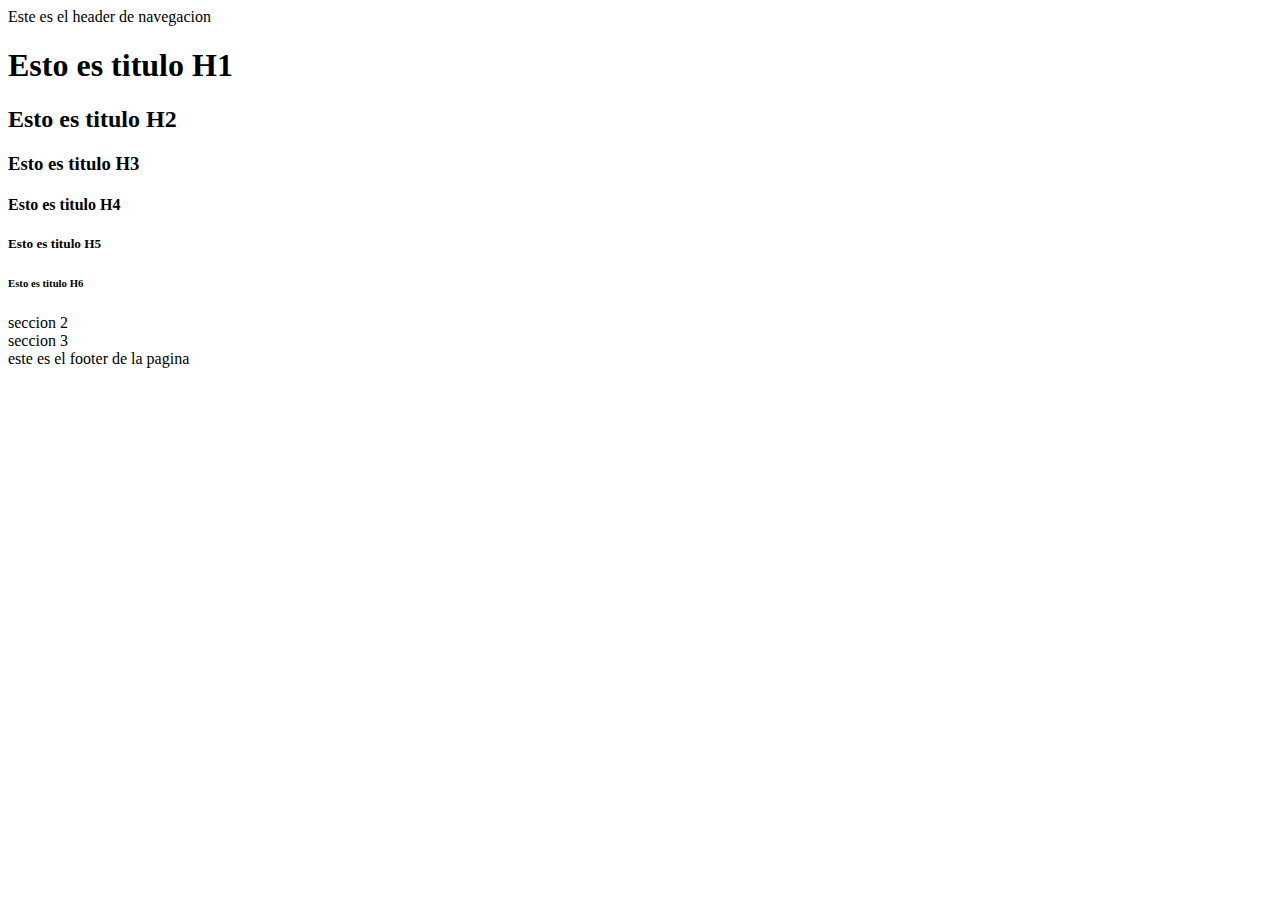
==== Index.html @ 1aefb7ea "agregar explicacion sobre tags h1 a h6" ====
<!DOCTYPE html>
<html>
    <head>
        <meta charset = "UTF-8">
        <title>Este es el titulo</title>
    </head>
    <body>
        <header>Este es el header de navegacion</header>
        <main>
            <section> 
                <h1>Esto es titulo H1</h1>
                <h2>Esto es titulo H2</h2>
                <h3>Esto es titulo H3</h3>
                <h4>Esto es titulo H4</h4>
                <h5>Esto es titulo H5</h5>
                <h6>Esto es titulo H6</h6>                
            </section>
            <section> seccion 2</section>
            <section> seccion 3</section>
        </main>
        <footer>este es el footer de la pagina</footer>
    </body>
</html>
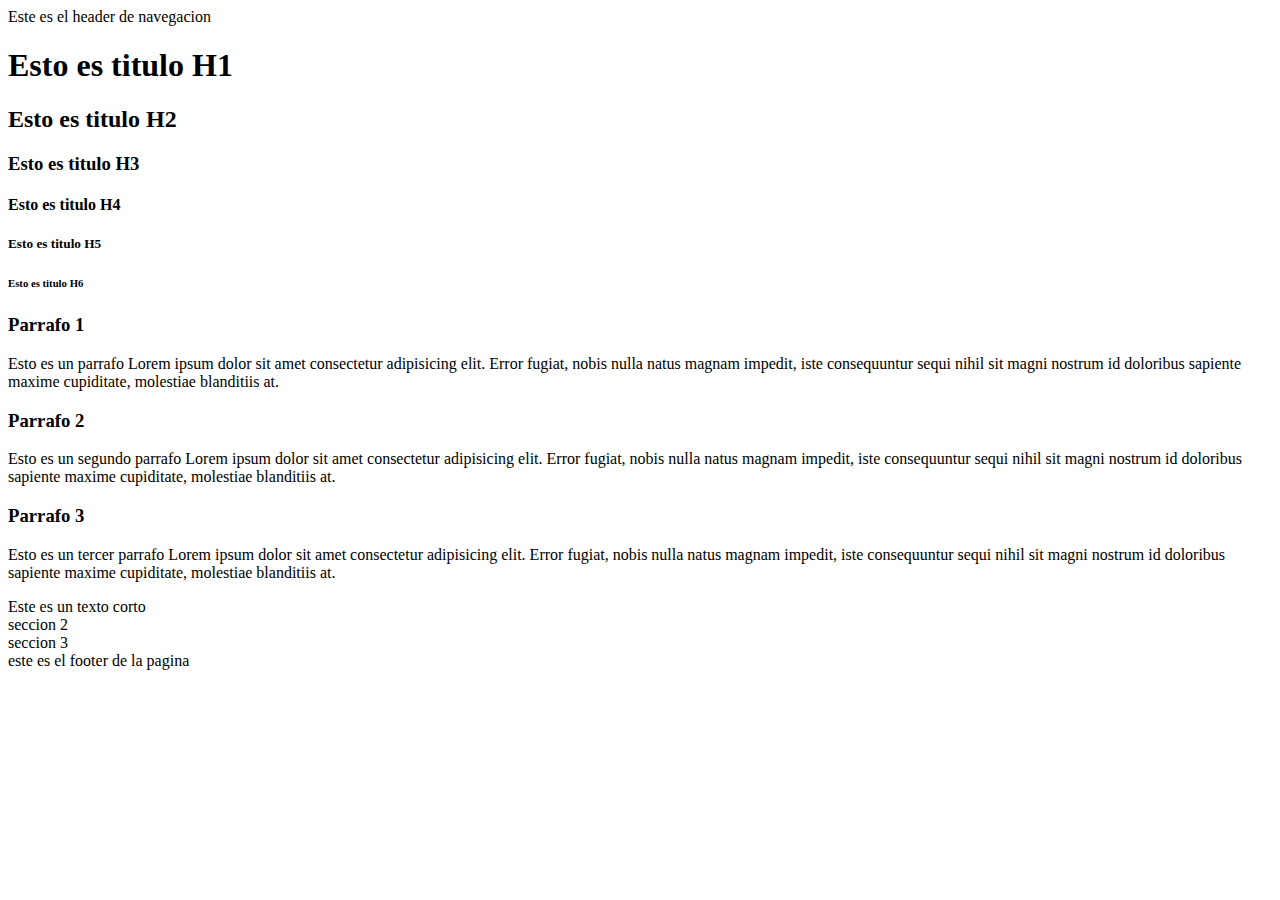
==== commit fd328418: "agregar explicacion sobre etiquetas de texto: article, span y p" ====
--- a/Index.html
+++ b/Index.html
@@ -13,7 +13,25 @@
                 <h3>Esto es titulo H3</h3>
                 <h4>Esto es titulo H4</h4>
                 <h5>Esto es titulo H5</h5>
-                <h6>Esto es titulo H6</h6>                
+                <h6>Esto es titulo H6</h6>  
+                <article>
+                    <h3>Parrafo 1</h3>
+                    <p>Esto es un parrafo Lorem ipsum dolor sit amet consectetur adipisicing elit. Error fugiat, 
+                       nobis nulla natus magnam impedit, iste consequuntur sequi nihil sit magni nostrum id 
+                       doloribus sapiente maxime cupiditate, molestiae blanditiis at.
+                    </p>
+                    <h3>Parrafo 2</h3>
+                    <p>Esto es un segundo parrafo Lorem ipsum dolor sit amet consectetur adipisicing elit. Error fugiat, 
+                        nobis nulla natus magnam impedit, iste consequuntur sequi nihil sit magni nostrum id 
+                        doloribus sapiente maxime cupiditate, molestiae blanditiis at.
+                     </p>
+                     <h3>Parrafo 3</h3>
+                     <p>Esto es un tercer parrafo Lorem ipsum dolor sit amet consectetur adipisicing elit. Error fugiat, 
+                        nobis nulla natus magnam impedit, iste consequuntur sequi nihil sit magni nostrum id 
+                        doloribus sapiente maxime cupiditate, molestiae blanditiis at.
+                     </p>
+                     <span>Este es un texto corto</span>
+                </article>              
             </section>
             <section> seccion 2</section>
             <section> seccion 3</section>
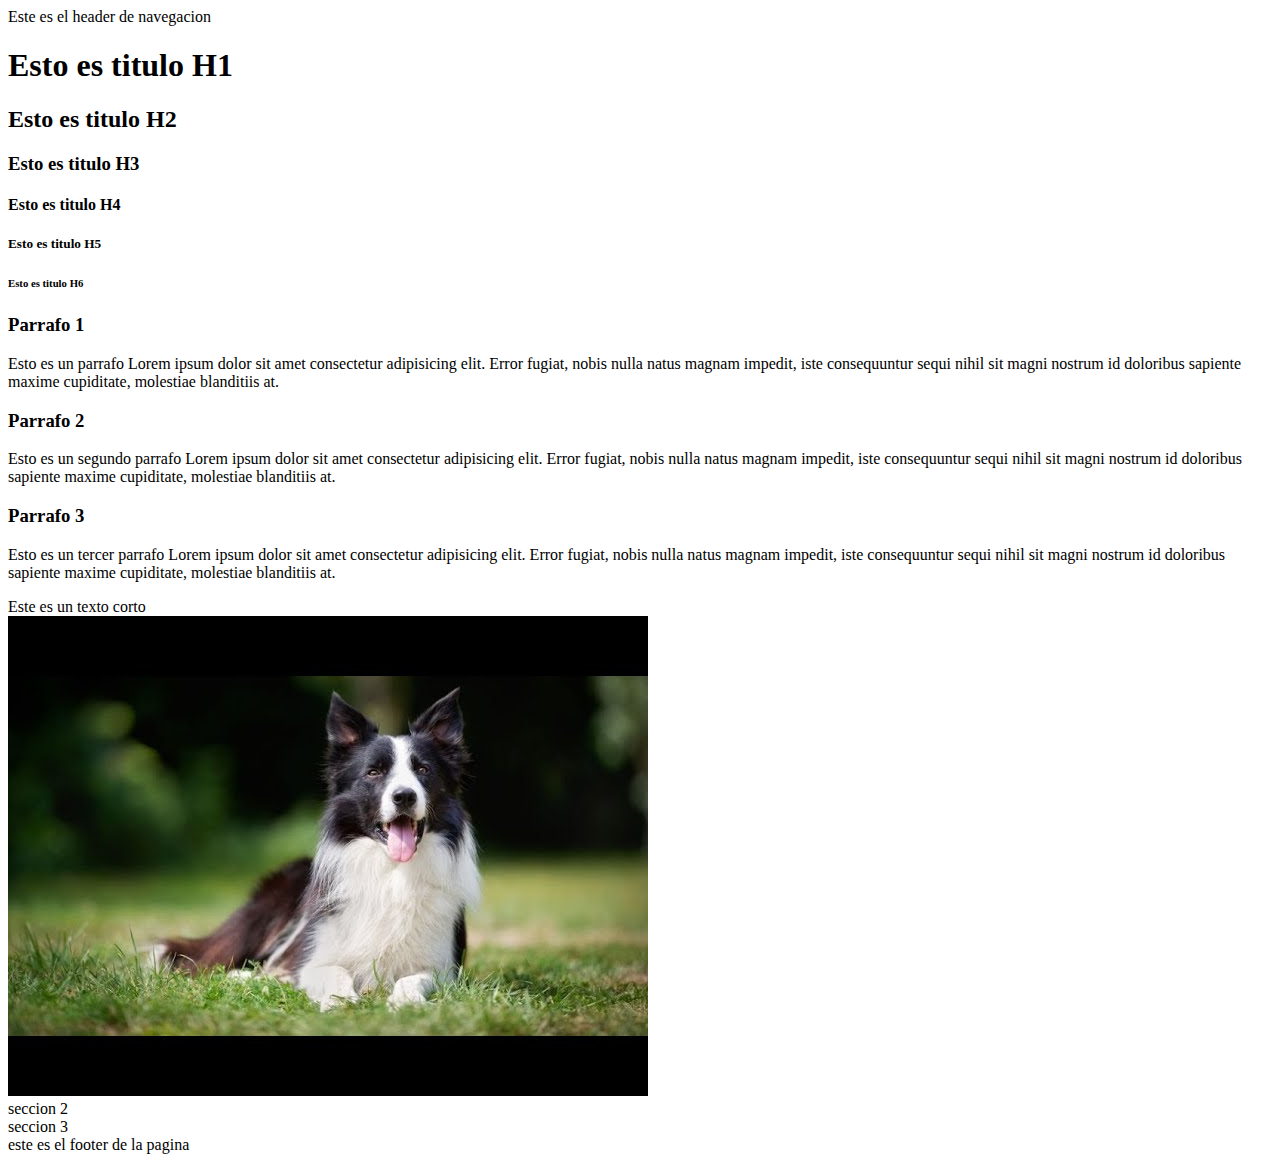
==== commit 38b6a420: "Agregar explicaciones de la etiqueta img" ====
--- a/Index.html
+++ b/Index.html
@@ -31,7 +31,8 @@
                         doloribus sapiente maxime cupiditate, molestiae blanditiis at.
                      </p>
                      <span>Este es un texto corto</span>
-                </article>              
+                </article>   
+                <img src="./media/sddefault.jpg" alt="Foto de un Border Collie">           
             </section>
             <section> seccion 2</section>
             <section> seccion 3</section>
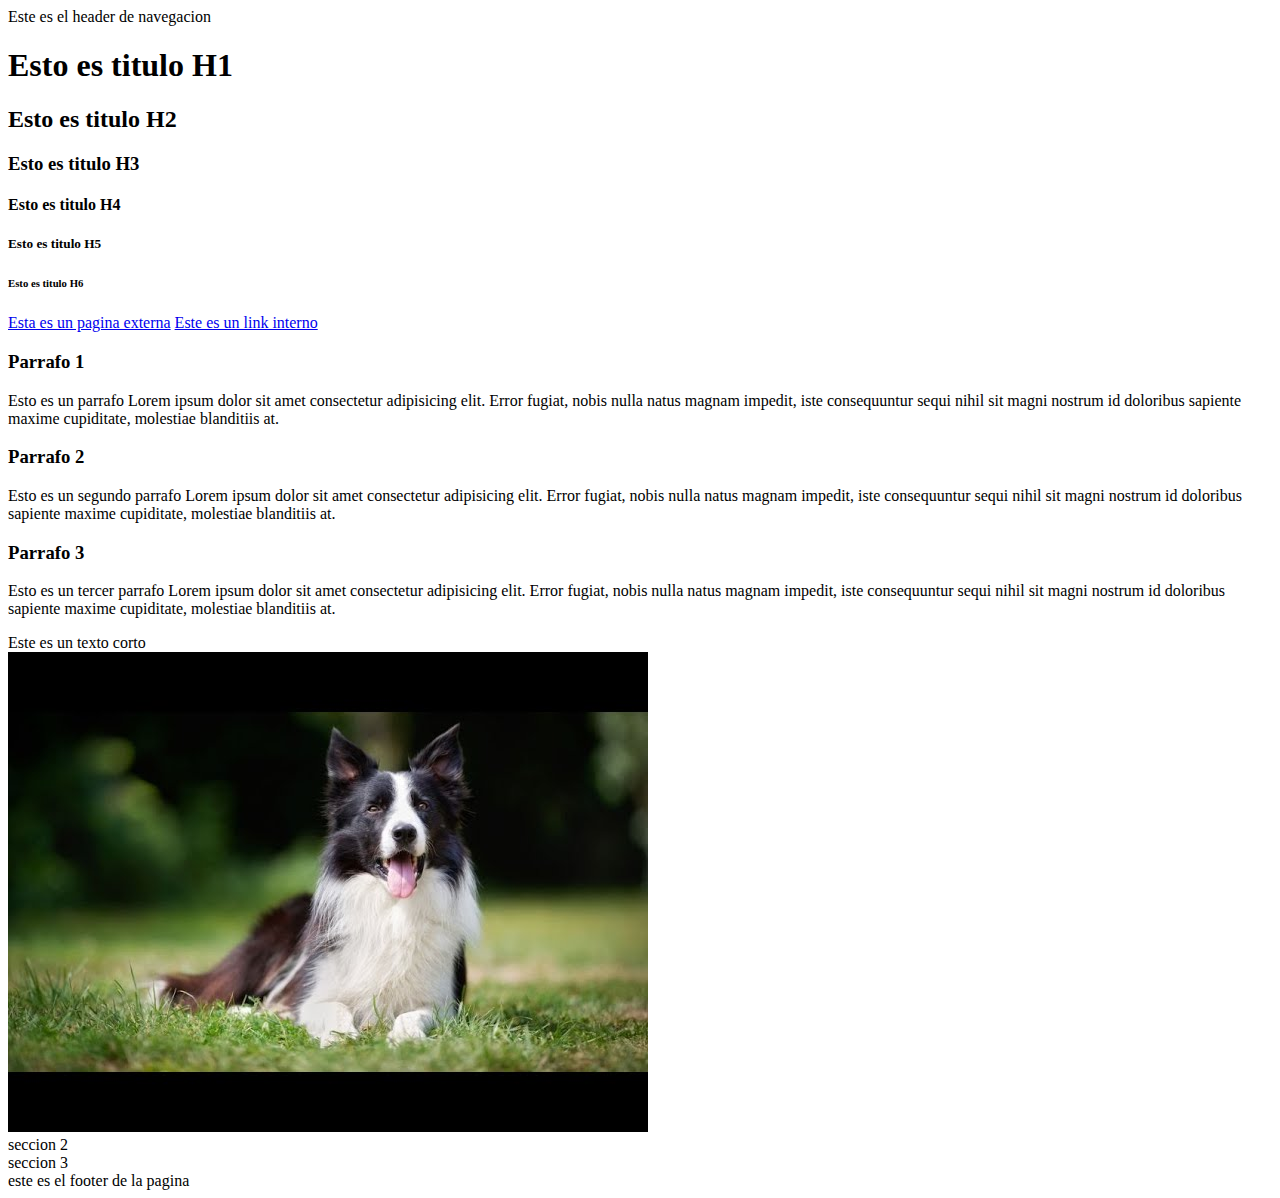
==== commit df1d531e: "agregar explicacion sobre etiquetas anchor" ====
--- a/Index.html
+++ b/Index.html
@@ -14,6 +14,8 @@
                 <h4>Esto es titulo H4</h4>
                 <h5>Esto es titulo H5</h5>
                 <h6>Esto es titulo H6</h6>  
+                <a href="https://www.google.com"> Esta es un pagina externa</a>
+                <a href="./paginaTest.html">Este es un link interno</a>
                 <article>
                     <h3>Parrafo 1</h3>
                     <p>Esto es un parrafo Lorem ipsum dolor sit amet consectetur adipisicing elit. Error fugiat, 
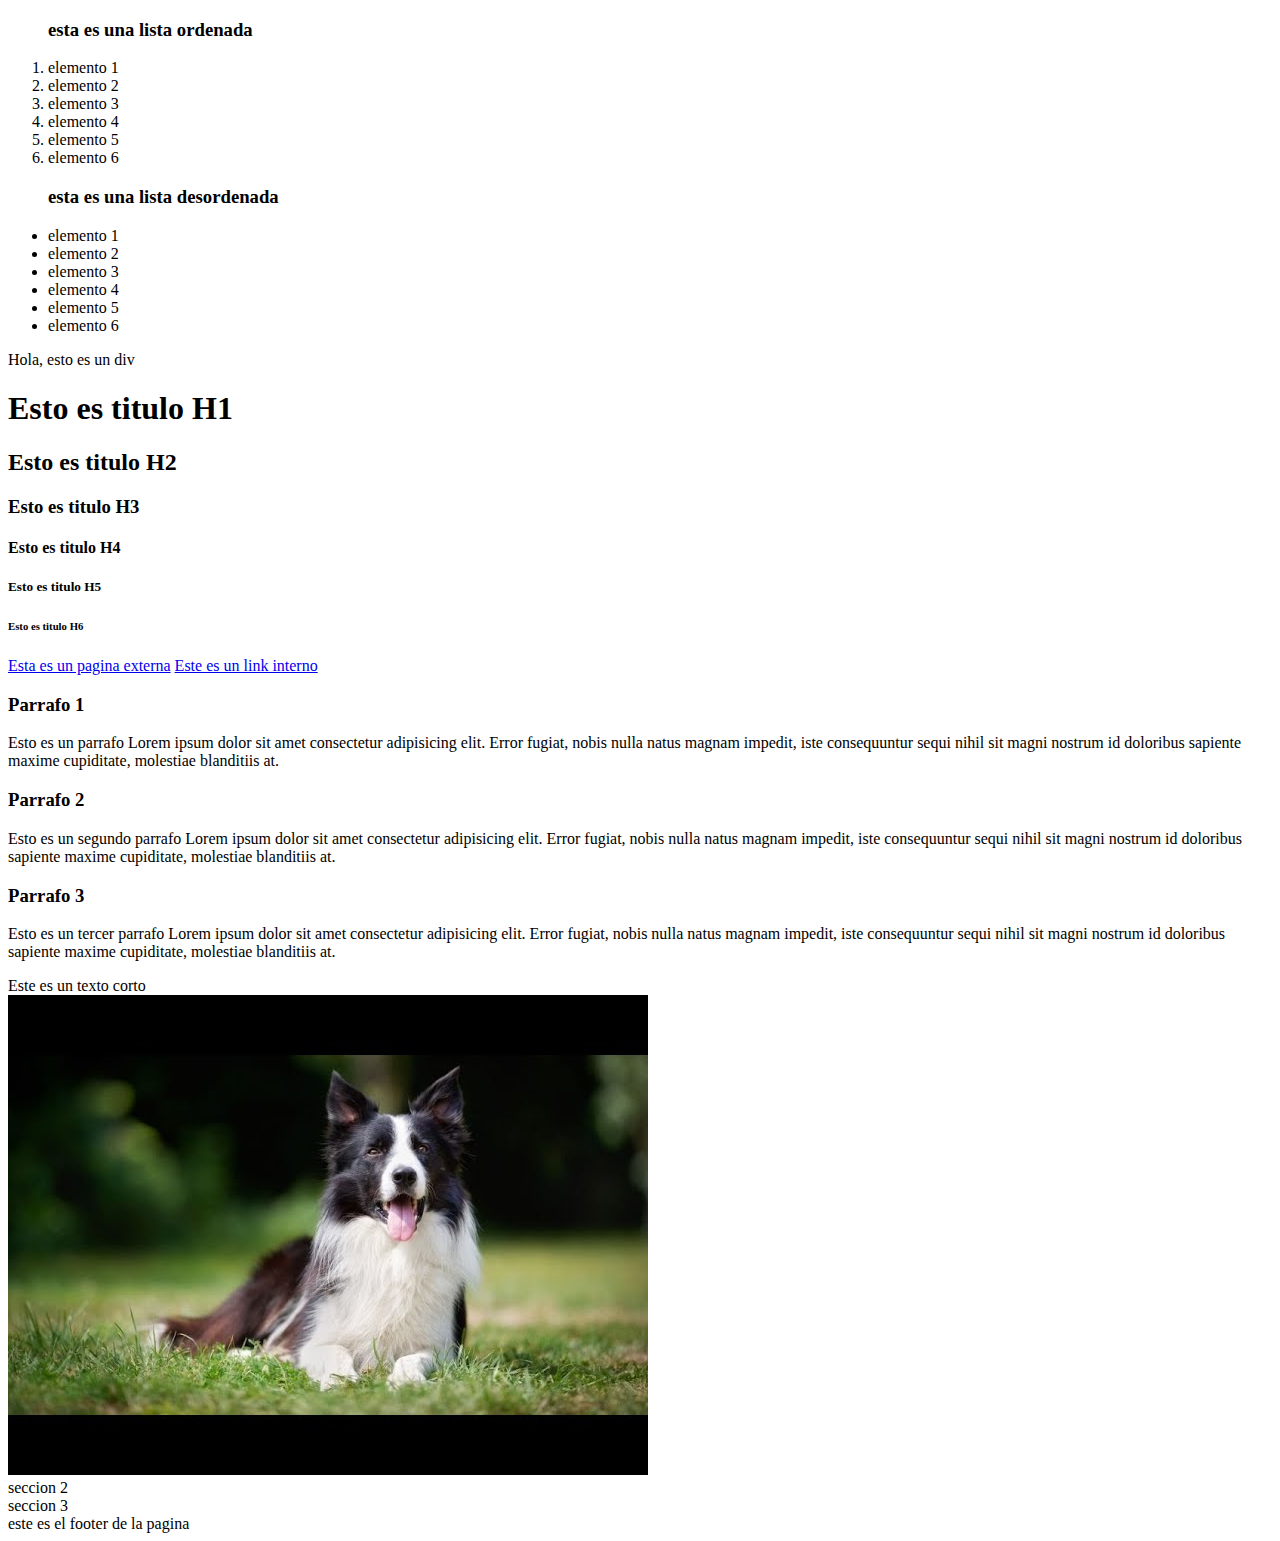
==== commit e9770094: "agregar explicacion de listas ordenadas y desordenadas" ====
--- a/Index.html
+++ b/Index.html
@@ -5,7 +5,29 @@
         <title>Este es el titulo</title>
     </head>
     <body>
-        <header>Este es el header de navegacion</header>
+        <header>
+            <ol>
+                <h3>esta es una lista ordenada</h3>
+                <li>elemento 1</li>
+                <li>elemento 2</li>
+                <li>elemento 3</li>
+                <li>elemento 4</li>
+                <li>elemento 5</li>
+                <li>elemento 6</li>
+
+            </ol>
+            <ul>
+                <h3>esta es una lista desordenada</h3>
+                <li>elemento 1</li>
+                <li>elemento 2</li>
+                <li>elemento 3</li>
+                <li>elemento 4</li>
+                <li>elemento 5</li>
+                <li>elemento 6</li>
+
+            </ul>
+            <div>Hola, esto es un div</div>
+        </header>
         <main>
             <section> 
                 <h1>Esto es titulo H1</h1>
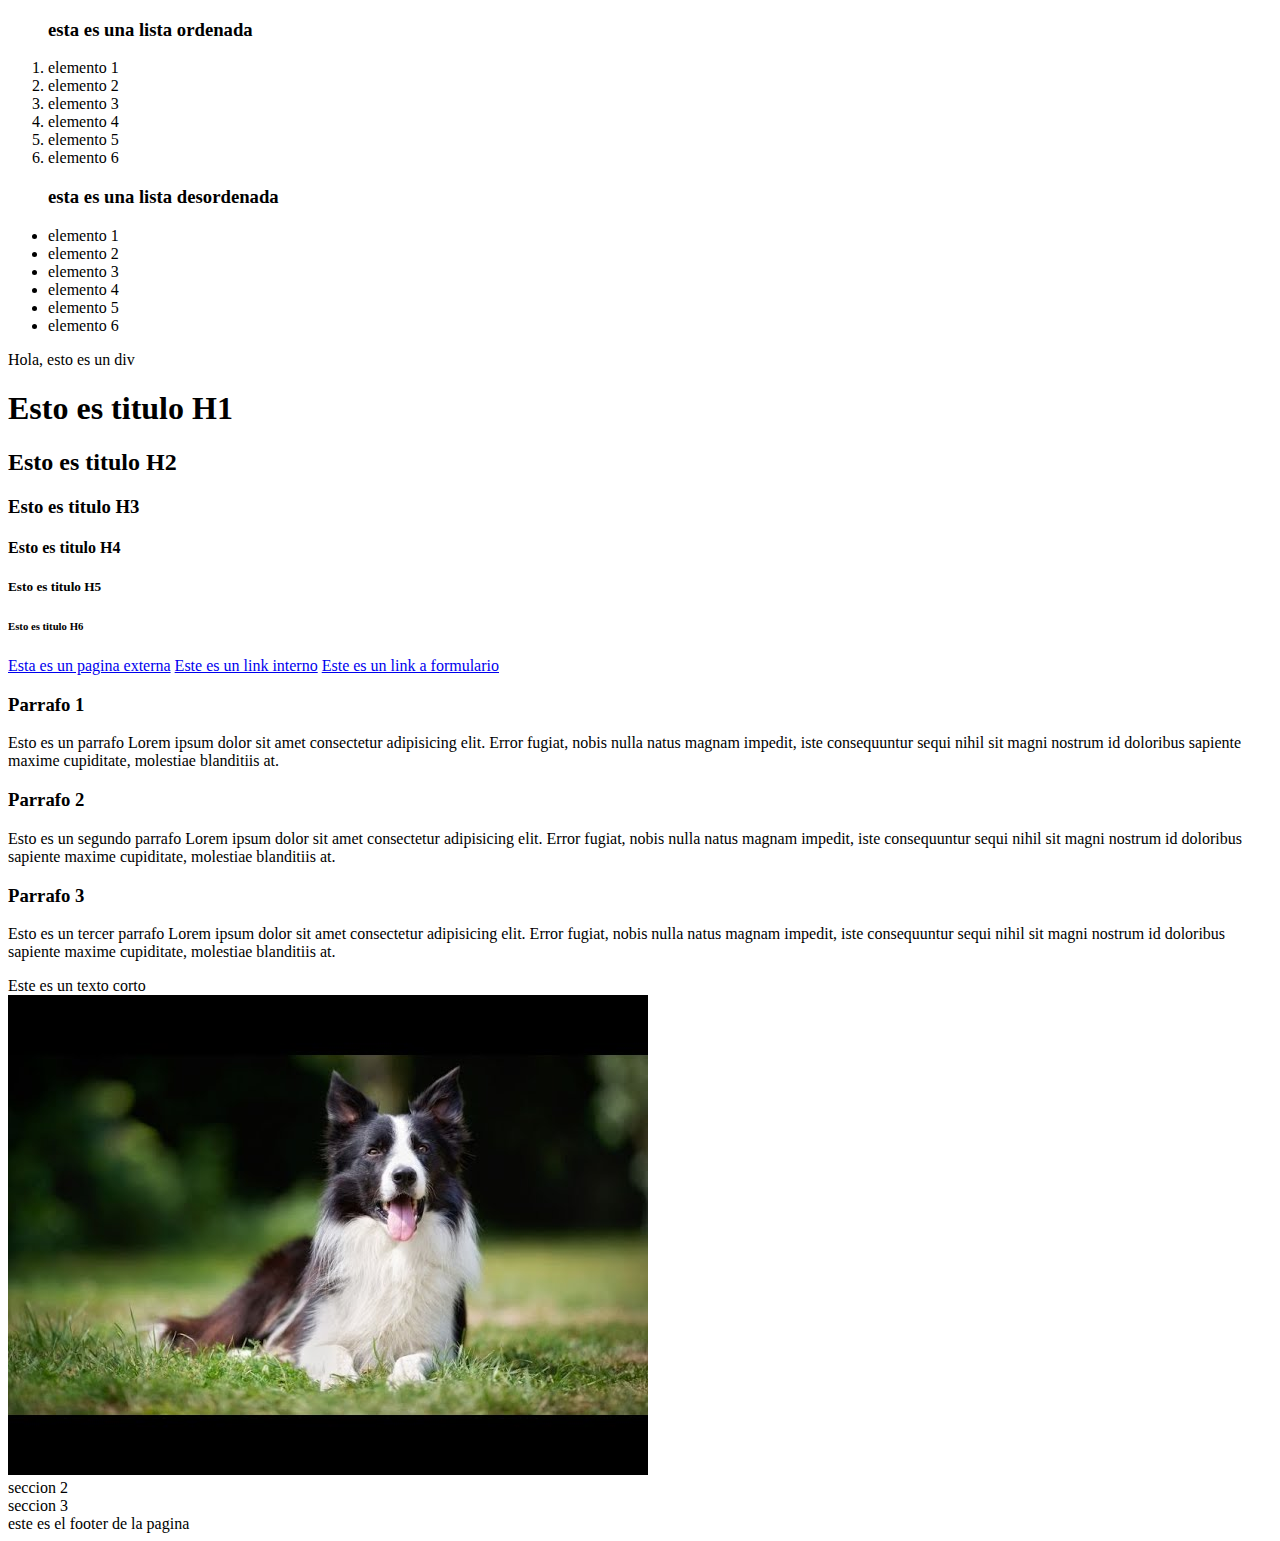
==== commit 565a2bd6: "agregar explicacion de formularios" ====
--- a/Index.html
+++ b/Index.html
@@ -38,6 +38,7 @@
                 <h6>Esto es titulo H6</h6>  
                 <a href="https://www.google.com"> Esta es un pagina externa</a>
                 <a href="./paginaTest.html">Este es un link interno</a>
+                <a href="./formulario.html">Este es un link a formulario</a>
                 <article>
                     <h3>Parrafo 1</h3>
                     <p>Esto es un parrafo Lorem ipsum dolor sit amet consectetur adipisicing elit. Error fugiat, 
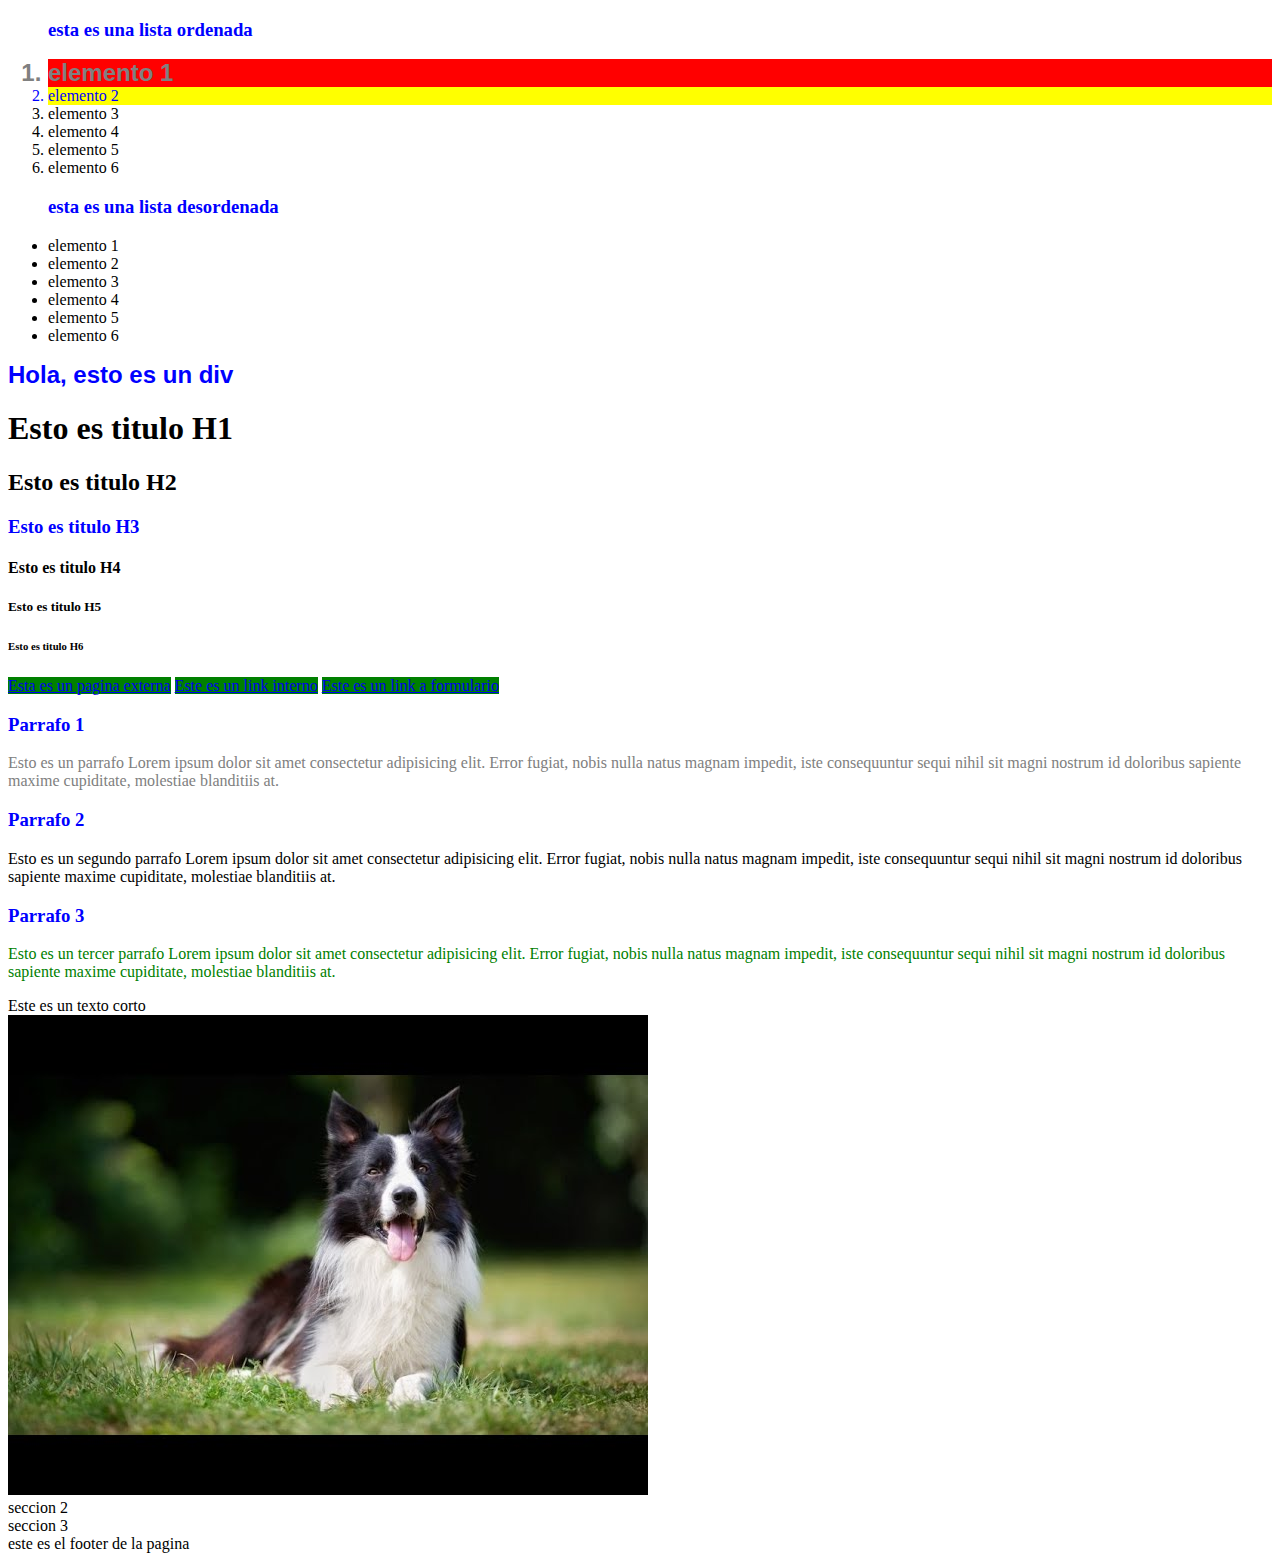
==== commit 7688dce6: "Agregar estilos con clases, id y selector general" ====
--- a/Index.html
+++ b/Index.html
@@ -2,14 +2,17 @@
 <html>
     <head>
         <meta charset = "UTF-8">
+        <meta http-equiv="X-UA-Compatible" content="IE=edge">
+        <meta name="viewport" content="width=device-width, initial-scale=1.0">
+        <link href="./styles/estilos.css" rel="stylesheet">
         <title>Este es el titulo</title>
     </head>
     <body>
         <header>
             <ol>
                 <h3>esta es una lista ordenada</h3>
-                <li>elemento 1</li>
-                <li>elemento 2</li>
+                <li class="textoGris fondoRojo textoGrandeNegrita">elemento 1</li>
+                <li class="textoAzul fondoAmarillo">elemento 2</li>
                 <li>elemento 3</li>
                 <li>elemento 4</li>
                 <li>elemento 5</li>
@@ -26,7 +29,7 @@
                 <li>elemento 6</li>
 
             </ul>
-            <div>Hola, esto es un div</div>
+            <div class="textoGrandeNegrita textoAzul">Hola, esto es un div</div>
         </header>
         <main>
             <section> 
@@ -41,17 +44,17 @@
                 <a href="./formulario.html">Este es un link a formulario</a>
                 <article>
                     <h3>Parrafo 1</h3>
-                    <p>Esto es un parrafo Lorem ipsum dolor sit amet consectetur adipisicing elit. Error fugiat, 
+                    <p class="parrafoGris">Esto es un parrafo Lorem ipsum dolor sit amet consectetur adipisicing elit. Error fugiat, 
                        nobis nulla natus magnam impedit, iste consequuntur sequi nihil sit magni nostrum id 
                        doloribus sapiente maxime cupiditate, molestiae blanditiis at.
                     </p>
                     <h3>Parrafo 2</h3>
-                    <p>Esto es un segundo parrafo Lorem ipsum dolor sit amet consectetur adipisicing elit. Error fugiat, 
+                    <p class="parrafoNegro">Esto es un segundo parrafo Lorem ipsum dolor sit amet consectetur adipisicing elit. Error fugiat, 
                         nobis nulla natus magnam impedit, iste consequuntur sequi nihil sit magni nostrum id 
                         doloribus sapiente maxime cupiditate, molestiae blanditiis at.
                      </p>
                      <h3>Parrafo 3</h3>
-                     <p>Esto es un tercer parrafo Lorem ipsum dolor sit amet consectetur adipisicing elit. Error fugiat, 
+                     <p id="parrafo3">Esto es un tercer parrafo Lorem ipsum dolor sit amet consectetur adipisicing elit. Error fugiat, 
                         nobis nulla natus magnam impedit, iste consequuntur sequi nihil sit magni nostrum id 
                         doloribus sapiente maxime cupiditate, molestiae blanditiis at.
                      </p>
--- a/styles/estilos.css
+++ b/styles/estilos.css
@@ -0,0 +1,46 @@
+p{
+    color: red;
+}
+h3{
+    color: blue;
+}
+
+a{
+    background: green;
+}
+
+#parrafo3{
+     color: green;
+ }
+
+.parrafoGris{
+     color: gray;
+ }
+
+.parrafoNegro{
+     color: black;
+ }
+
+.textoGris{
+    color: gray;
+}
+
+.textoAzul{
+    color: blue;
+}
+
+.fondoRojo{
+    background-color: red;
+}
+
+.fondoAmarillo{
+    background-color:yellow;
+}
+
+.textoGrandeNegrita{
+    font-size: x-large;
+    font-weight: bold;
+    font-style: ablique;
+    font-stretch:narrower;
+    font-family: Arial;
+}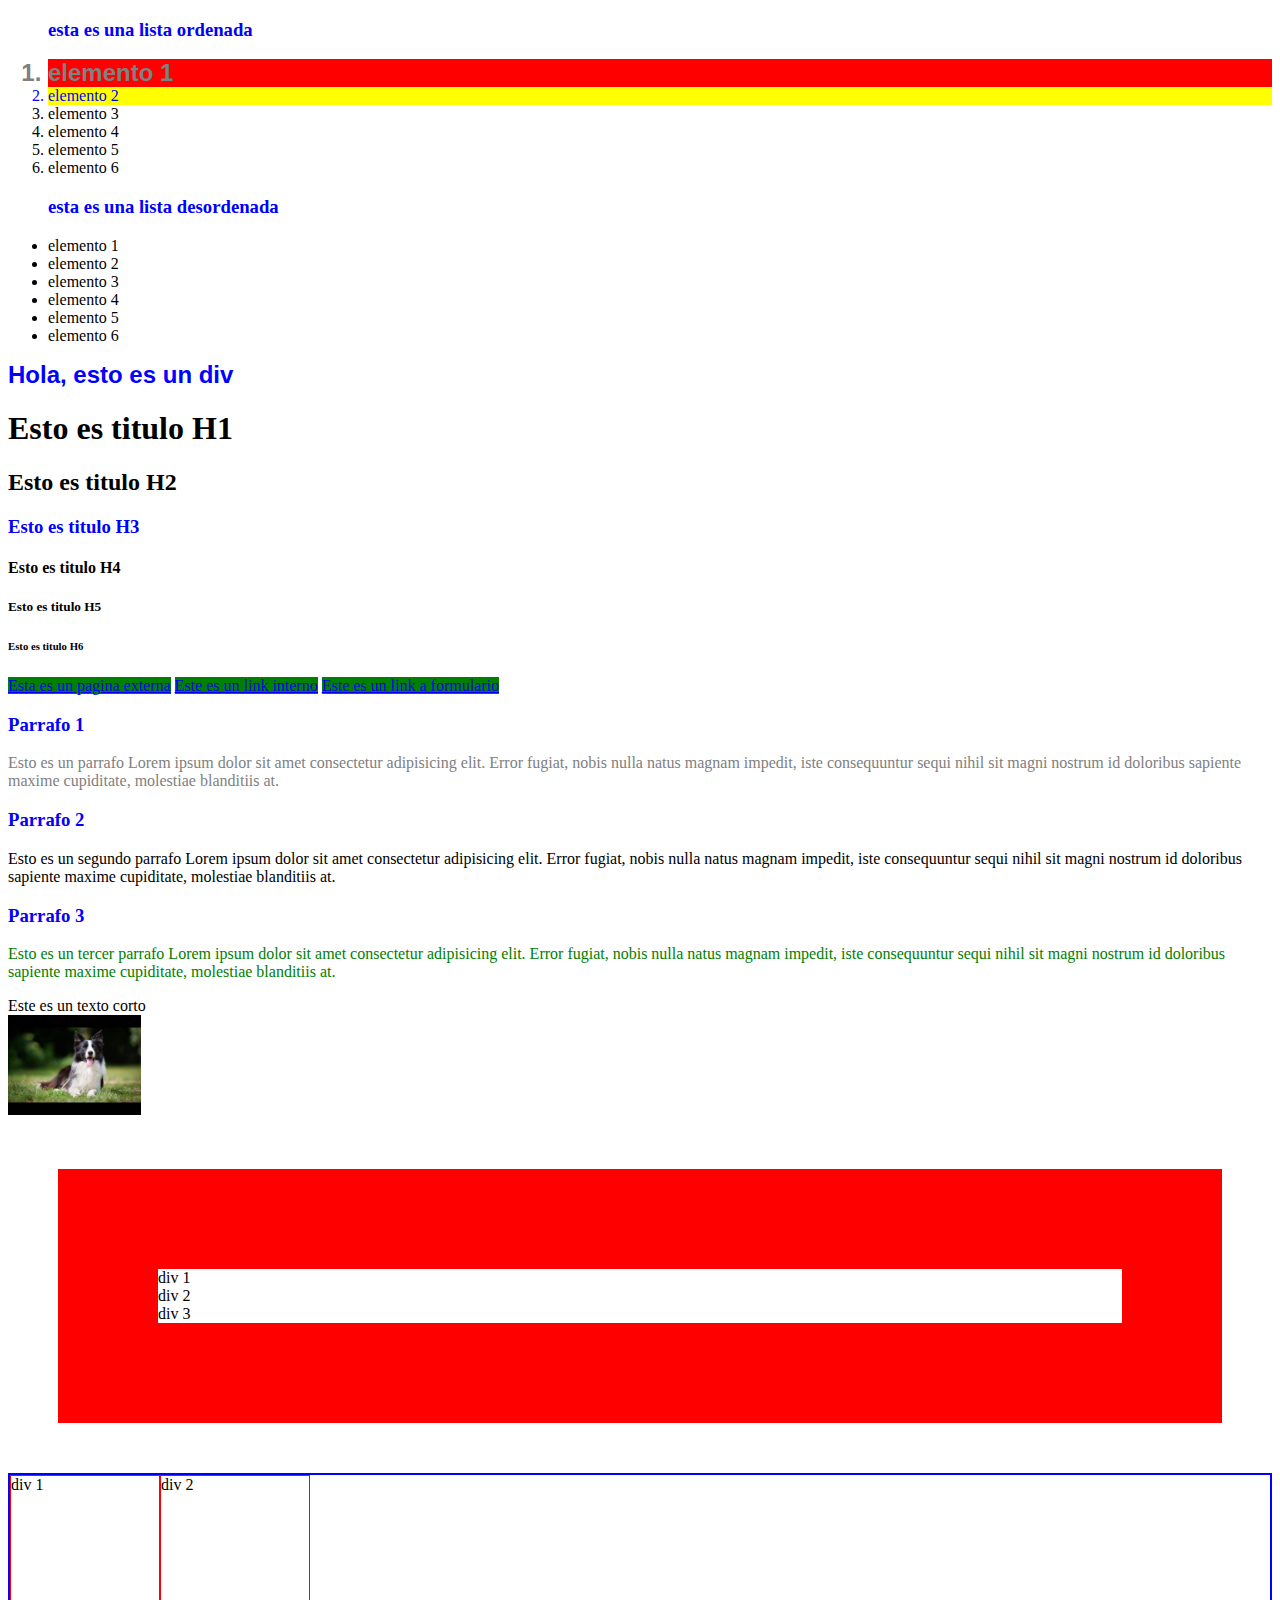
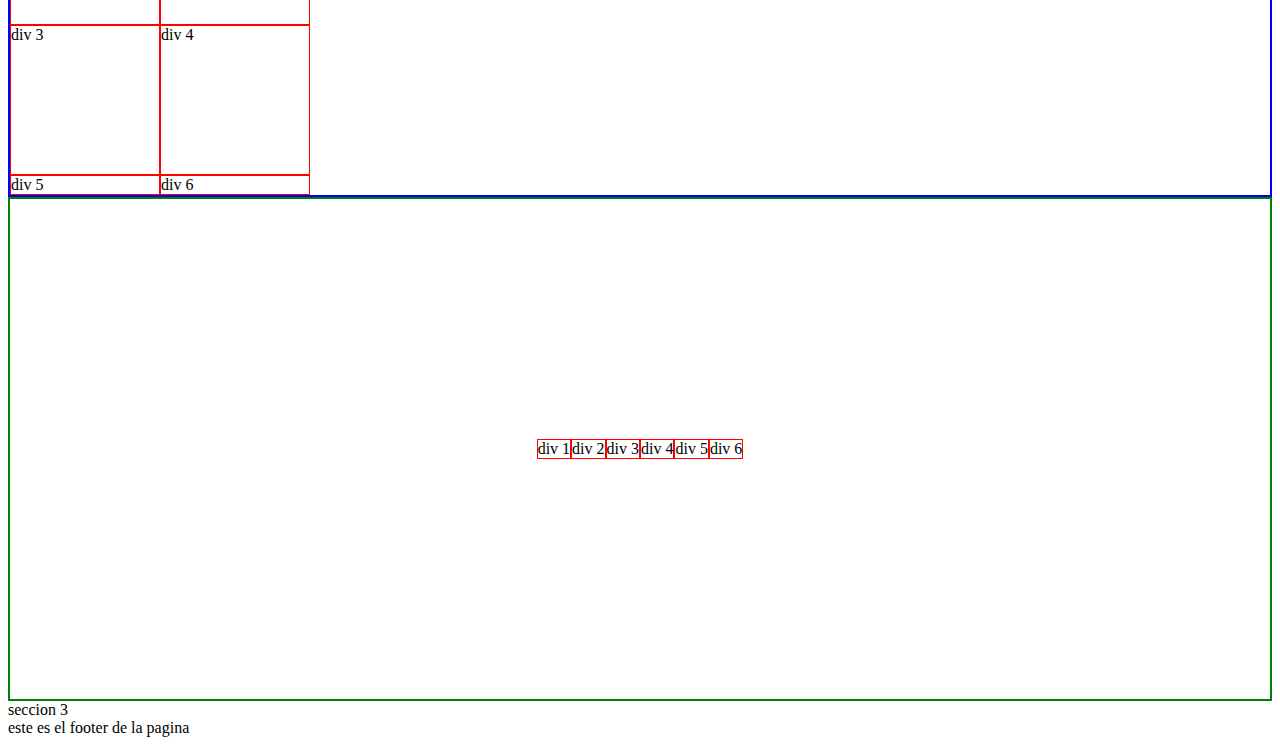
==== commit f7a007ba: "clase de de clases de CSS" ====
--- a/Index.html
+++ b/Index.html
@@ -60,9 +60,31 @@
                      </p>
                      <span>Este es un texto corto</span>
                 </article>   
-                <img src="./media/sddefault.jpg" alt="Foto de un Border Collie">           
+                <img src="./media/sddefault.jpg" alt="Foto de un Border Collie" class="smallImage">           
             </section>
-            <section> seccion 2</section>
+            <section> 
+                <div class="contenedorConMargen">
+                    <div>div 1</div>
+                    <div>div 2</div>
+                    <div>div 3</div>
+                </div>
+                <div class="contenedorDivs">
+                    <div class="divTest">div 1</div>
+                    <div class="divTest">div 2</div>
+                    <div class="divTest">div 3</div>
+                    <div class="divTest">div 4</div>
+                    <div class="divTest">div 5</div>
+                    <div class="divTest">div 6</div>
+                </div>
+                <div class="contenedorDivFlex">
+                    <div class="divTest">div 1</div>
+                    <div class="divTest">div 2</div>
+                    <div class="divTest">div 3</div>
+                    <div class="divTest">div 4</div>
+                    <div class="divTest">div 5</div>
+                    <div class="divTest">div 6</div>
+                </div>
+            </section>
             <section> seccion 3</section>
         </main>
         <footer>este es el footer de la pagina</footer>
--- a/styles/estilos.css
+++ b/styles/estilos.css
@@ -34,7 +34,7 @@
 }
 
 .fondoAmarillo{
-    background-color:yellow;
+    background-color: yellow;
 }
 
 .textoGrandeNegrita{
@@ -43,4 +43,35 @@
     font-style: ablique;
     font-stretch:narrower;
     font-family: Arial;
-}+}
+
+.smallImage{
+    height: 100px;
+}
+
+.contenedorConMargen{
+    margin: 50px 50px 50px 50px;
+    border: 100px solid red;
+    paddin: 100px;
+}
+
+.contenedorDivs{
+    border: 2px solid blue;
+    display: grid;
+    grid-template-columns: 150px 150px;
+    grid-template-rows: 150px 150px;
+}
+
+.contenedorDivFlex{
+    border: 2px solid green;
+    display: flex;
+    flex-direction:column reverse;
+    height: 500px;
+    justify-content: center;
+    align-items: center;
+}
+
+.divTest{
+    border: 1px solid red;
+}
+
